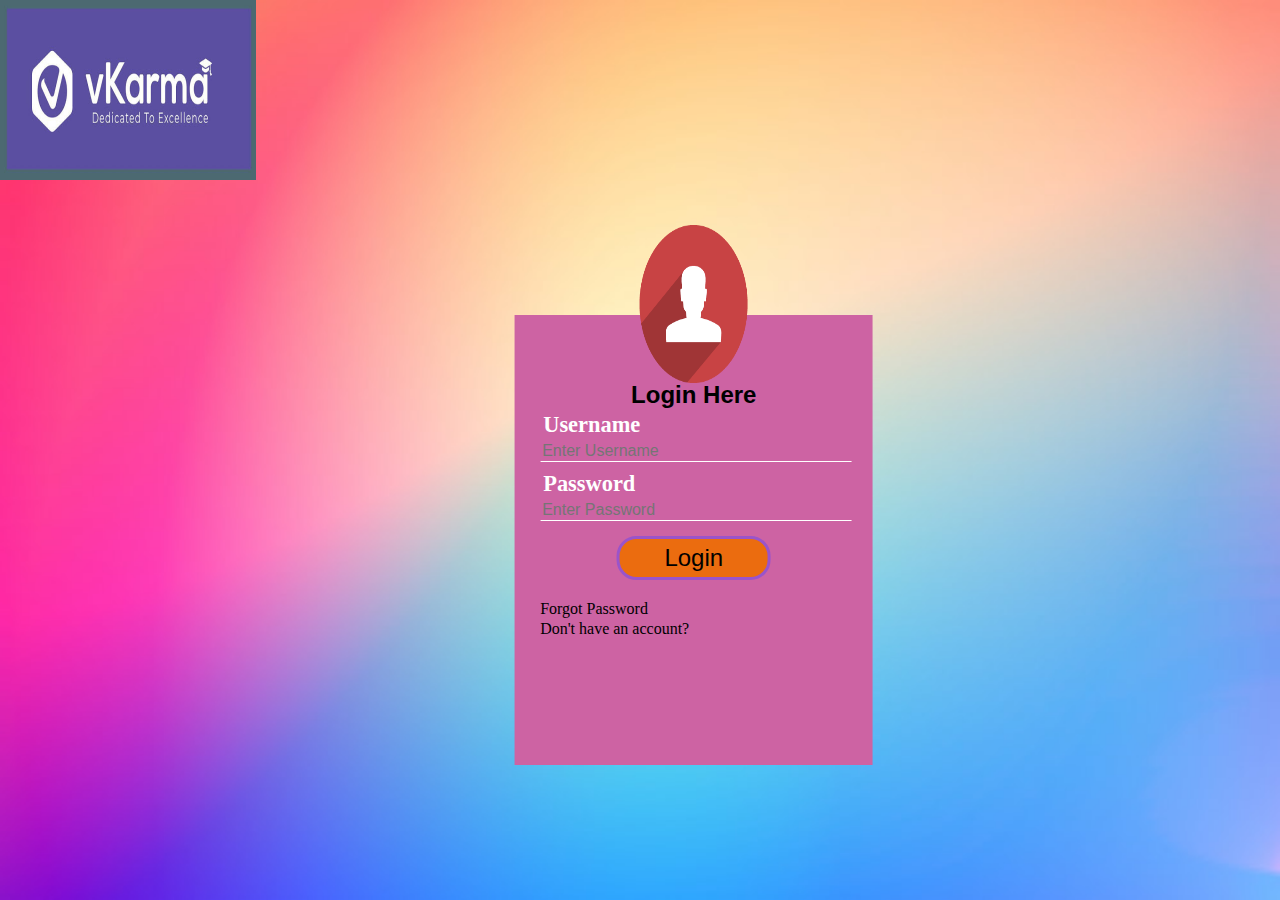
==== login.html @ 944f4c9c "Add files via upload" ====
<!DOCTYPE html>
<html lang="en">
<head>
	<title>login</title>
	<meta charset="utf-8">
	<link rel="stylesheet" type="text/css" href="css/login.css">
</head>
<body>
	<img src="images/vkarma.jpg" alt="image" class="vkarma">
	<div class="login">		
		<img src="images/loginlogo.jpg" alt="logo" class="logo">
		<h1>Login Here</h1>
		<form>
			<p>Username</p>
			<input type="text" name="" placeholder="Enter Username">
			<p>Password</p>
			<input type="Password" name="" placeholder="Enter Password">
			<input type="submit" name="" value="Login"><br>
			<a href="#">Forgot Password</a><br>
			<a href="#">Don't have an account?</a>
		</form>

		</form>
	</div>
</body>
</html>
---- css/login.css ----
body{
	background-image: url(../images/login1.jpg);
	background-repeat:no-repeat;
	width:100vw;
  	height:100vh;
  	background-size:100% 100%;
  	position: relative;
  	padding: 0%;
  	margin:0%;
}
.login{
	height: 50%;
	width:28%;
	background:#cd63a3;
	color:#fff;
	top:50%;
	left:50%;
	position: absolute;
	transform: translate(-35%,-30%);
	box-sizing: border-box;
	padding:2% 2%;
}
.logo{
	width:30%;
	height: 35%;
	position: absolute;
	top:-20%;
	left:35%;
}
h1{
	margin: 0%;
	padding-top: 13%;
	text-align: center;
	font-size: 150%;
	color:black;
	font-family:algerian, sans-serif,arial;
}
.login p{
	margin:1%;
	padding: 0%;
	font-weight: bold;
	font-size: 140%
}
.login input{
	width:100%;
	margin-bottom: 2%;
}
.login input[type="text"],input[type="password"]
{
	border:none;
	border-bottom: 1px solid #fff;
	background:none;
	outline:none;
	height: 10%;
	color: #000;
	font-size: 100%;
}
.login input[type="submit"]
{
	border:3px solid #9a54ca;
	border-radius: 20px;
	width:50%;
	background-color:#eb6c0f;
	color:black;
	line-height: 150%;
	font-size: 150%;
	margin-left: 25%;
	margin-bottom: 6%;
	margin-top: 3%;
}
.login input[type="submit"]:hover{
	cursor: pointer;
	background:#ffc107;
	color:#000;
}
.login a{
	color: black;
	text-decoration: none;
	line-height: 20px;
}
.login a:hover{
	color:#ffc107;
}
.vkarma{
	height: 20%;
	width:20%;
}
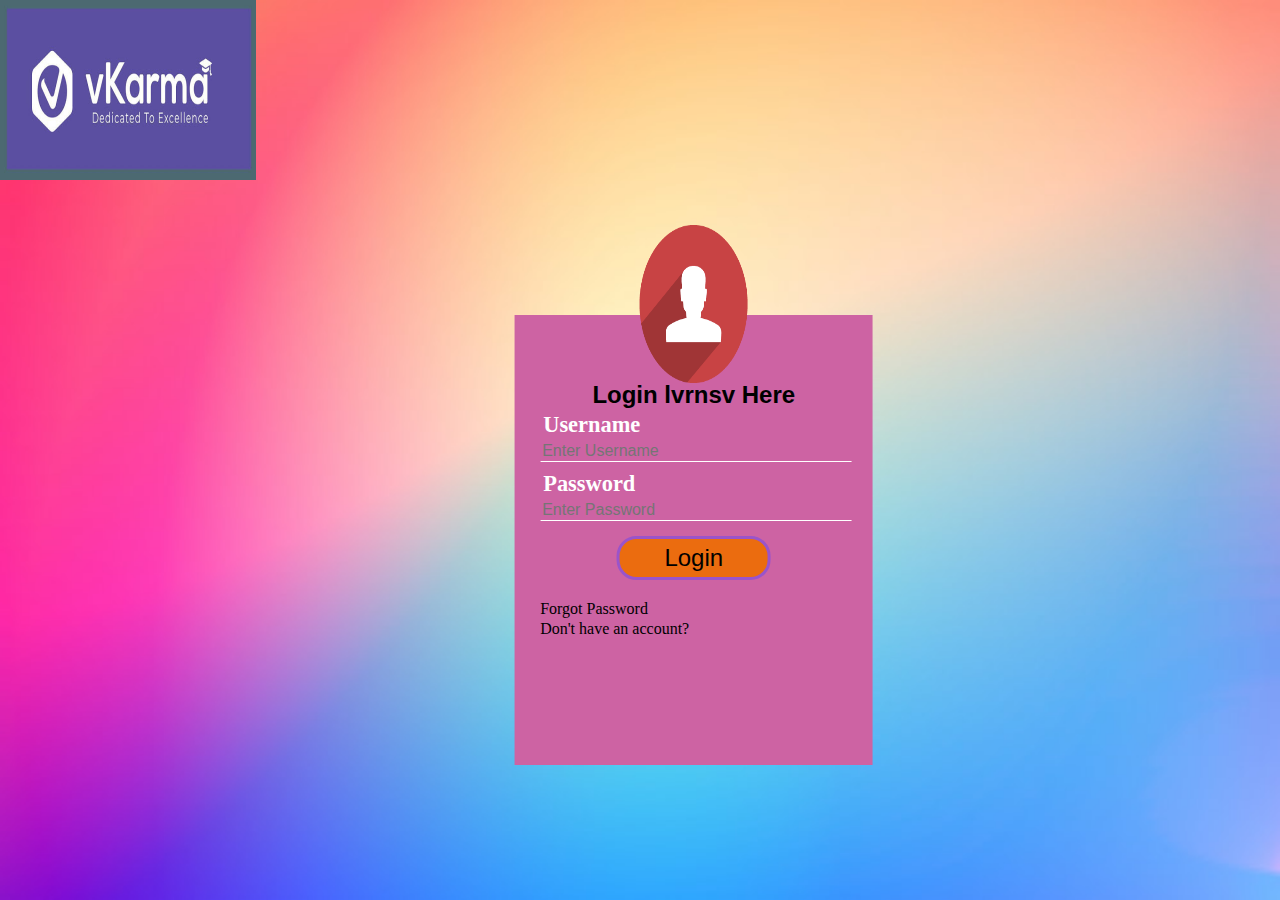
==== commit 865e8c46: "Update login.html" ====
--- a/login.html
+++ b/login.html
@@ -9,7 +9,7 @@
 	<img src="images/vkarma.jpg" alt="image" class="vkarma">
 	<div class="login">		
 		<img src="images/loginlogo.jpg" alt="logo" class="logo">
-		<h1>Login Here</h1>
+		<h1>Login lvrnsv Here</h1>
 		<form>
 			<p>Username</p>
 			<input type="text" name="" placeholder="Enter Username">
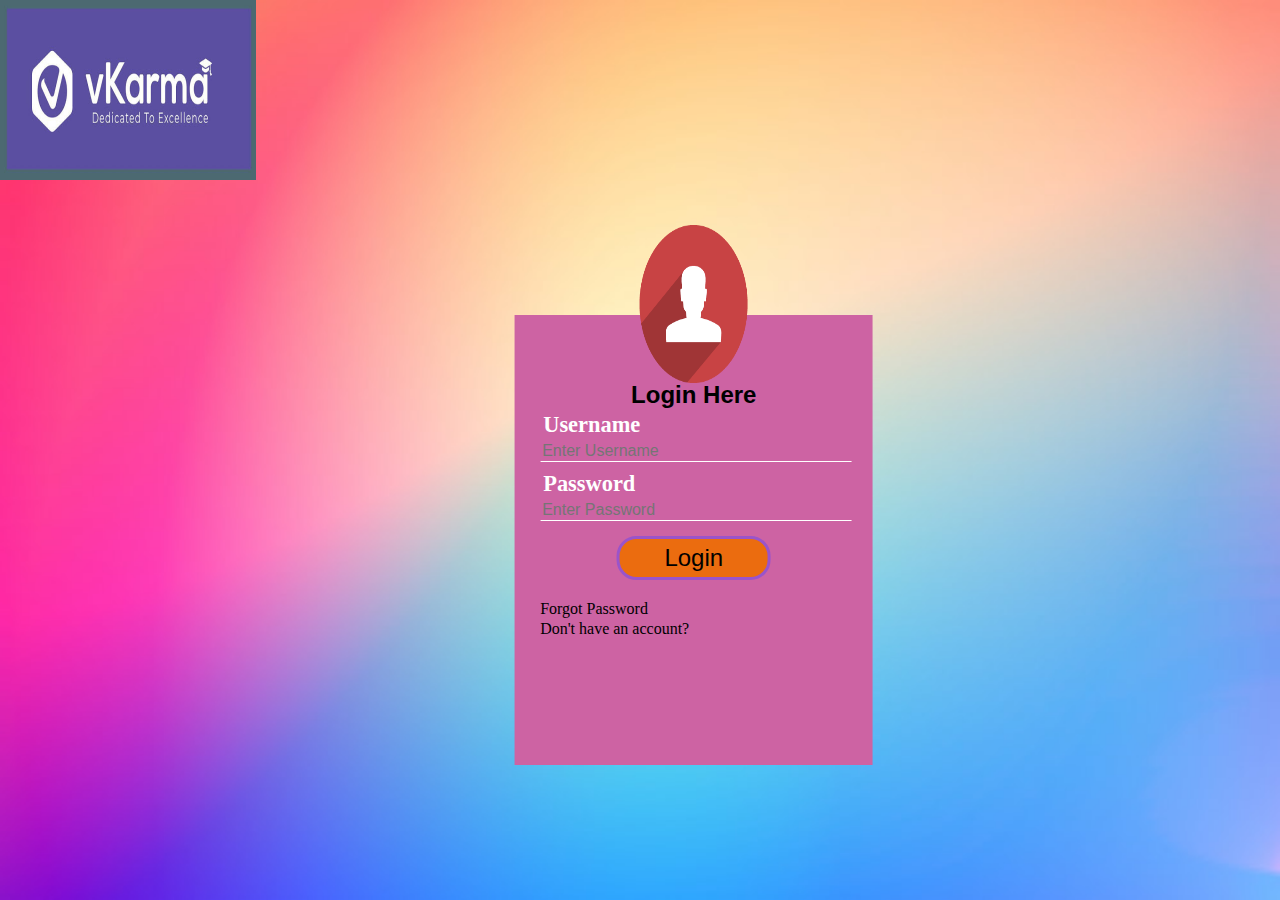
==== commit 89467810: "Update login.html" ====
--- a/login.html
+++ b/login.html
@@ -9,7 +9,7 @@
 	<img src="images/vkarma.jpg" alt="image" class="vkarma">
 	<div class="login">		
 		<img src="images/loginlogo.jpg" alt="logo" class="logo">
-		<h1>Login lvrnsv Here</h1>
+		<h1>Login Here</h1>
 		<form>
 			<p>Username</p>
 			<input type="text" name="" placeholder="Enter Username">
